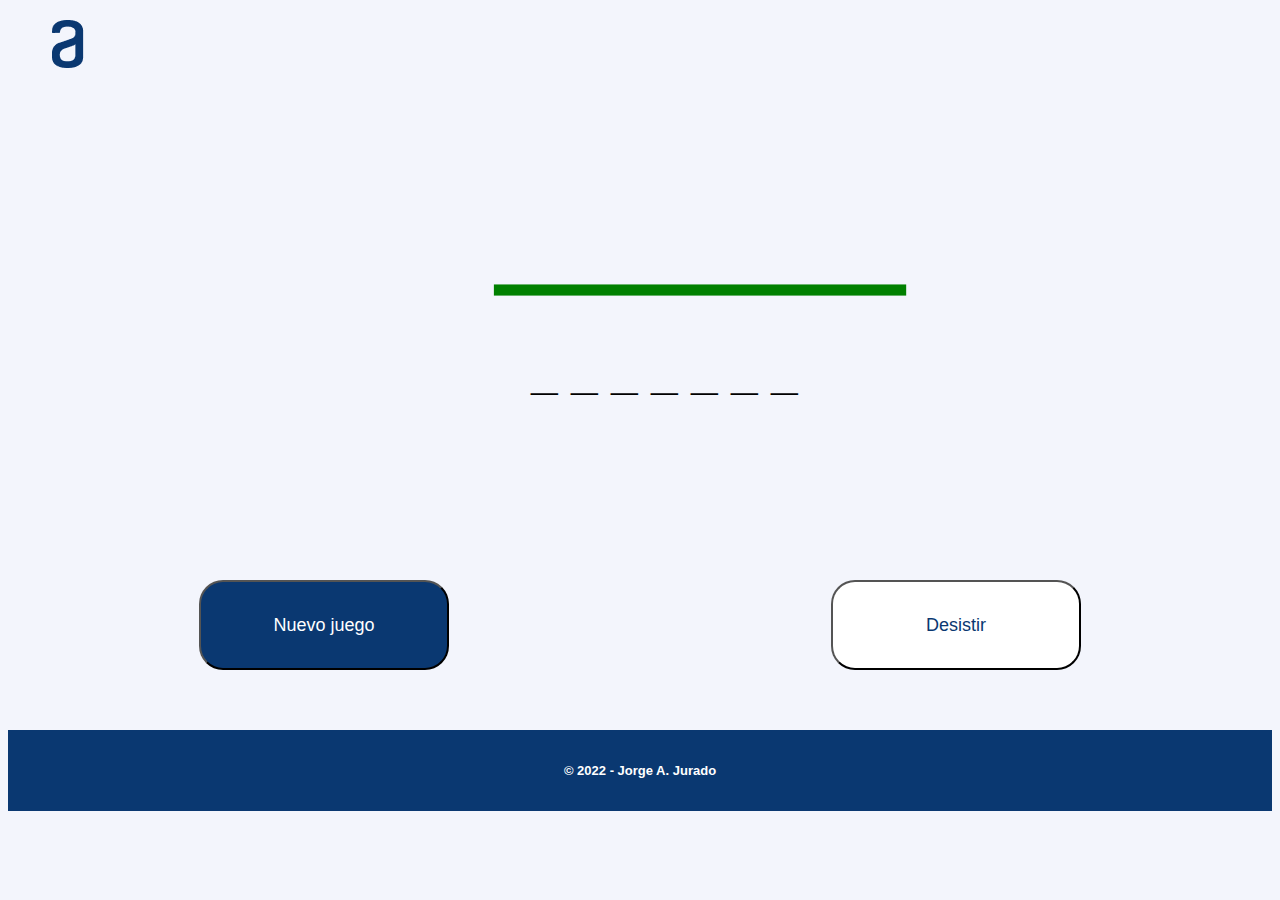
==== juego.html @ b4d64358 "Add files via upload" ====
<!DOCTYPE HTML>
<html lang="es">
  <head>
    <meta charset="UTF-8" />
    <meta name="viewport" content="width=device-width, initial-scale=1.0" />
    <meta http-equiv="X-UA-Compatible" content="ie=edge" />
    <title>Ahorcado</title>
<link href="./css/style.css" rel="stylesheet" type="text/css">
<link href="./css/juego.css" rel="stylesheet" type="text/css">
</head>

<body>
  <header>
    <div class="frame4">
      <div class="logo">
        <img src="img/Vector.png" width="32" height="48" >
      </div>
    </div>
  </header>
  <main>
    <section>
      <canvas id="ahorcado" width="800px" height="400px">
      </canvas>
    </section>
      
    <div class="mensaje" id="mensajes"></div>
    
    <div class="tableroletras">
      <div class="palabra" id="palabra">
        <input type="text" onfocus="this.blur()" autocomplete="off"  class="palabras" id="palabras">      
      </div>
      <div class="letrasusadas" id="letrasusadas">
        <input type="text" onfocus="this.blur()" autocomplete="off" class="letra" id="letra" >      
      </div>
    </div>
    
    <div class="botones_juego">
        <button class="nvojuego boton" id="iniciar-juego" onClick= location.reload()  >Nuevo juego</button>
        <button class="desistir boton" id="desisitir" onclick="location.href='index.html'">Desistir</button> 
    </div> 
  </main>
  <footer>
    <p>&copy 2022 - Jorge A. Jurado</p>
  </footer>

 <script src="canvas.js"></script>
 <script src="funciones.js"></script>
 <script src="ahorcado.js"></script>
 </body>
</html>
---- css/style.css ----
body{
    font-family: 'Inter', sans-serif;
    background-color: #F3F5FC;
    
}

.frame4 {
	float: left;
	width: 120px;
	height: 48px;
	left: 40px;
	top: 40px;
	text-align: center;
}

.logo {
	width: 120px;
	height: 48px;
	left: 0px;
	top: 0px;
    text-align: center;
}


.boton{
	display: block ;
	border-radius: 24px;
	font-style: normal;
	font-weight: normal;
	font-size: 18px;
	align-items: center;
   	margin: 20px auto;
}

footer{
    background: #0A3871;
    text-align: center;
    font-weight: bold;
    color: #FFFFFF;
    padding: 20px;
    font-size: 13px;
	margin: 40px 0
}
---- css/juego.css ----
#ahorcado{
	display: block;
	margin: 20px auto;
	width: 600px;
	height: 300px;	
}

.tableroletras{
	display: block;
	width: 600px;
	height: 200px;	
	margin: 20px auto;
}

.palabra{
    justify-content: center;
	margin: 20px auto;
	padding: 5px;
}

.palabras{
	text-align: center;
	font-size: 3em;
	font-weight: bold;
	padding: 0 5px;
	border: none;
	background: transparent;
	outline: none;
}

.letrasusadas{
	align-content: center;
    justify-content: center;
	font-size: 1.5em;
	margin: 10px auto;
	width: 300px;
	font-weight: bold;
}

.letra{
	text-align: center;
	font-size: 1.5em;
	width: 300px;
	font-weight: bold;
	border: 0;
	background: none;
	outline: none;
}

.mensaje {
	display: block;
	position: absolute;
    float: right;
	left:  50%;
	top: 150px;
	margin: 20px auto;	
	text-align: center;
	font-size: 2em;
	width: 400px;
	font-weight: bold;
	color: red;
	border: 0;
	background: none;
}
.botones_juego{
    display: flex;
    flex-direction: row;
    justify-content: center;
    align-items: center;
}

.nvojuego{
	width: 250px;
	height: 90px;
    background: #0A3871;
	font-size: 18px;
	color: #FFFFFF;
    
}

.desistir{
	width: 250px;
	height: 90px;
    background: #ffffff;
    font-size: 18px;
	color: #0A3871;
}
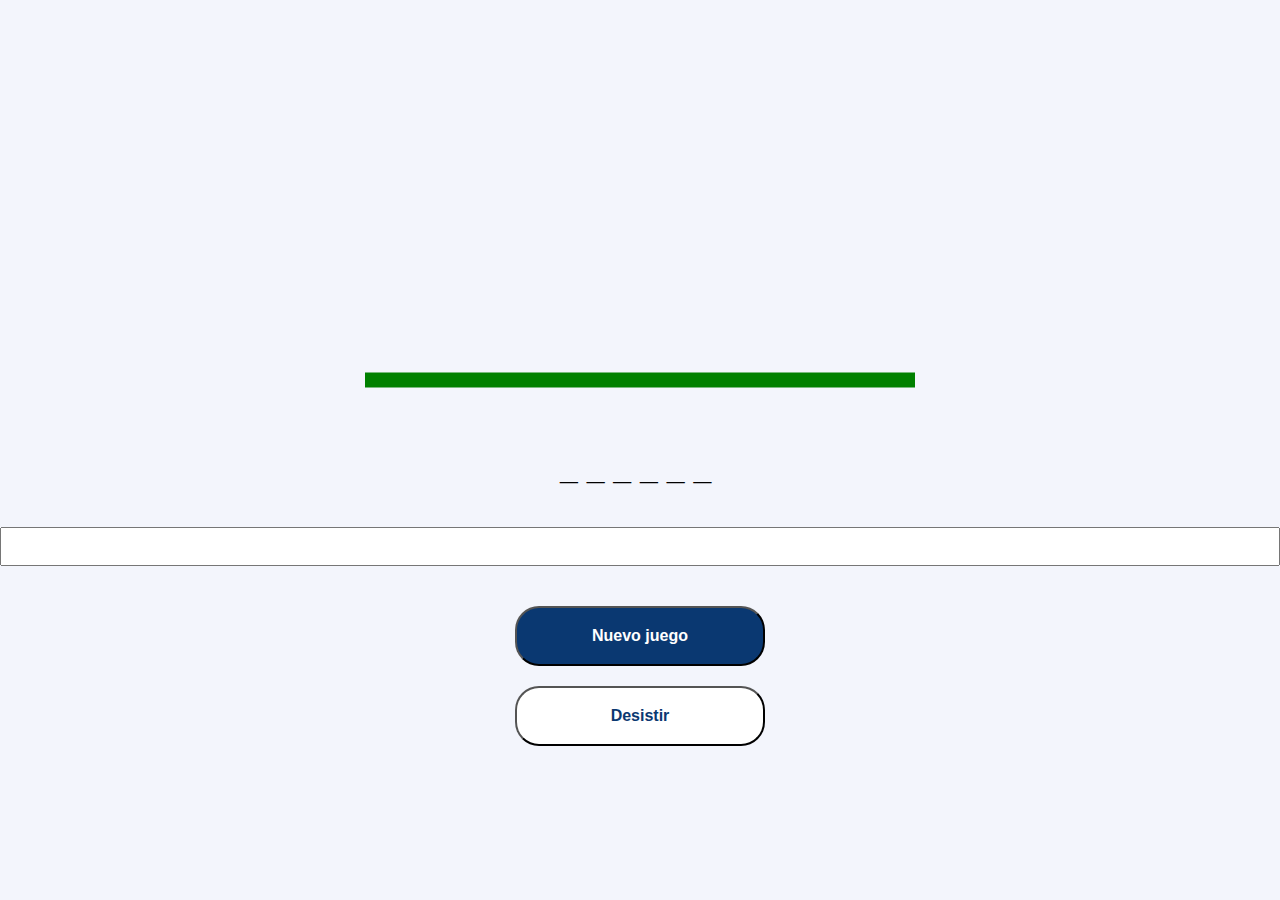
==== commit 128d8d9a: "sdf" ====
--- a/juego.html
+++ b/juego.html
@@ -11,11 +11,7 @@
 
 <body>
   <header>
-    <div class="frame4">
-      <div class="logo">
-        <img src="img/Vector.png" width="32" height="48" >
-      </div>
-    </div>
+   
   </header>
   <main>
     <section>
@@ -39,9 +35,7 @@
         <button class="desistir boton" id="desisitir" onclick="location.href='index.html'">Desistir</button> 
     </div> 
   </main>
-  <footer>
-    <p>&copy 2022 - Jorge A. Jurado</p>
-  </footer>
+ 
 
  <script src="canvas.js"></script>
  <script src="funciones.js"></script>
--- a/css/style.css
+++ b/css/style.css
@@ -1,44 +1,56 @@
-body{
+body {
     font-family: 'Inter', sans-serif;
     background-color: #F3F5FC;
-    
+}
+
+.logo, .frame4 {
+    width: 100%; /* Adjust the width as needed */
+    text-align: center;
 }
 
 .frame4 {
-	float: left;
-	width: 120px;
-	height: 48px;
-	left: 40px;
-	top: 40px;
-	text-align: center;
+    height: 48px;
+    margin: 20px 0;
 }
 
-.logo {
-	width: 120px;
-	height: 48px;
-	left: 0px;
-	top: 0px;
-    text-align: center;
+.boton {
+    display: block;
+    border-radius: 24px;
+    font-style: normal;
+    font-weight: normal;
+    font-size: 18px;
+    margin: 20px auto;
 }
 
-
-.boton{
-	display: block ;
-	border-radius: 24px;
-	font-style: normal;
-	font-weight: normal;
-	font-size: 18px;
-	align-items: center;
-   	margin: 20px auto;
-}
-
-footer{
+footer {
     background: #0A3871;
     text-align: center;
     font-weight: bold;
     color: #FFFFFF;
     padding: 20px;
     font-size: 13px;
-	margin: 40px 0
+    margin: 40px 0;
 }
 
+/* Responsive Styles */
+@media only screen and (min-width: 768px) {
+    .logo, .frame4 {
+        float: left;
+        width: auto;
+        margin: 0;
+    }
+
+    .boton {
+        display: inline-block;
+    }
+}
+
+@media only screen and (max-width: 767px) {
+    .frame4 {
+        height: auto;
+    }
+
+    footer {
+        font-size: 12px;
+    }
+}
--- a/css/juego.css
+++ b/css/juego.css
@@ -1,87 +1,92 @@
-#ahorcado{
-	display: block;
-	margin: 20px auto;
-	width: 600px;
-	height: 300px;	
+body {
+    font-family: 'Arial', sans-serif;
+    font-size: 16px;
+    margin: 0;
 }
 
-.tableroletras{
-	display: block;
-	width: 600px;
-	height: 200px;	
-	margin: 20px auto;
+#ahorcado {
+    display: block;
+    margin: 20px auto;
+    max-width: 100%;
+    height: auto;
 }
 
-.palabra{
-    justify-content: center;
-	margin: 20px auto;
-	padding: 5px;
+.tableroletras {
+    display: block;
+    max-width: 100%;
+    height: auto;
+    margin: 20px auto;
 }
 
-.palabras{
-	text-align: center;
-	font-size: 3em;
-	font-weight: bold;
-	padding: 0 5px;
-	border: none;
-	background: transparent;
-	outline: none;
+.palabra {
+    display: flex;
+    justify-content: center;
+    align-items: center;
+    margin: 20px auto;
+    padding: 10px;
 }
 
-.letrasusadas{
-	align-content: center;
-    justify-content: center;
-	font-size: 1.5em;
-	margin: 10px auto;
-	width: 300px;
-	font-weight: bold;
+.palabras {
+    text-align: center;
+    font-size: 2em;
+    font-weight: bold;
+    padding: 0 10px;
+    border: none;
+    background: transparent;
+    outline: none;
 }
 
-.letra{
-	text-align: center;
-	font-size: 1.5em;
-	width: 300px;
-	font-weight: bold;
-	border: 0;
-	background: none;
-	outline: none;
+.letrasusadas, .letra {
+    display: flex;
+    justify-content: center;
+    align-items: center;
+    font-size: 1.2em;
+    margin: 10px auto;
+    width: auto;
+    font-weight: bold;
+}
+
+.letra {
+    font-size: 1.5em;
+    width: 100%;
 }
 
 .mensaje {
-	display: block;
-	position: absolute;
-    float: right;
-	left:  50%;
-	top: 150px;
-	margin: 20px auto;	
-	text-align: center;
-	font-size: 2em;
-	width: 400px;
-	font-weight: bold;
-	color: red;
-	border: 0;
-	background: none;
+    display: block;
+    position: absolute;
+    left: 50%;
+    top: 50%;
+    transform: translate(-50%, -50%);
+    text-align: center;
+    font-size: 1.5em;
+    max-width: 80%;
+    font-weight: bold;
+    color: red;
 }
-.botones_juego{
+
+.botones_juego {
     display: flex;
-    flex-direction: row;
+    flex-direction: column;
     justify-content: center;
     align-items: center;
+    margin: 20px auto;
 }
 
-.nvojuego{
-	width: 250px;
-	height: 90px;
-    background: #0A3871;
-	font-size: 18px;
-	color: #FFFFFF;
-    
+.nvojuego, .desistir {
+    width: 80%;
+    max-width: 250px;
+    height: 60px;
+    margin: 10px;
+    font-size: 1em; /* Reducido el tamaño de fuente */
+    font-weight: bold;
 }
 
-.desistir{
-	width: 250px;
-	height: 90px;
+.nvojuego {
+    background: #0A3871;
+    color: #FFFFFF;
+}
+
+.desistir {
     background: #ffffff;
-    font-size: 18px;
-	color: #0A3871;
-}+    color: #0A3871;
+}
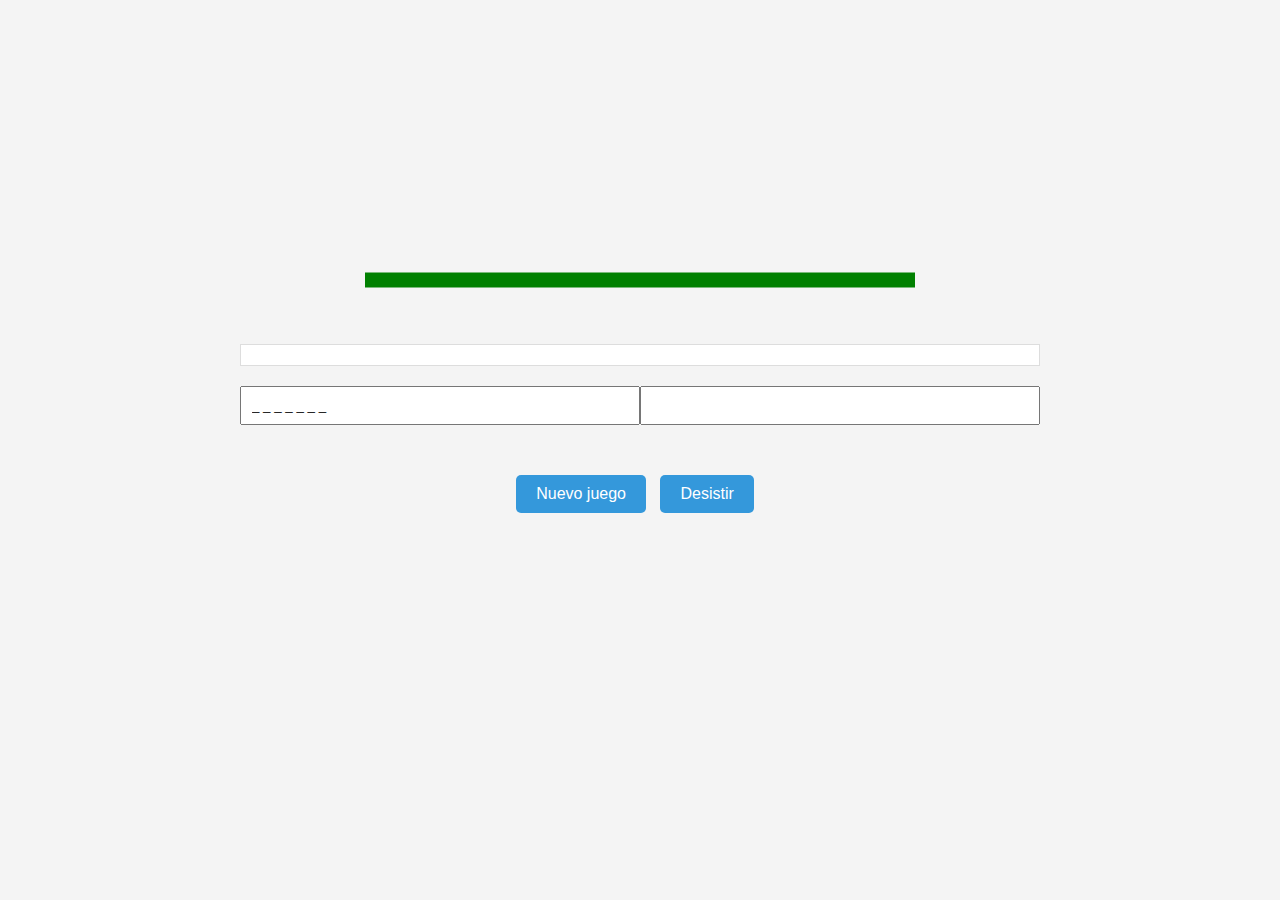
==== commit 3b8728c4: "sefgsg" ====
--- a/juego.html
+++ b/juego.html
@@ -10,9 +10,7 @@
 </head>
 
 <body>
-  <header>
-   
-  </header>
+  
   <main>
     <section>
       <canvas id="ahorcado" width="800px" height="400px">
--- a/css/juego.css
+++ b/css/juego.css
@@ -1,92 +1,109 @@
 body {
-    font-family: 'Arial', sans-serif;
-    font-size: 16px;
-    margin: 0;
+	font-family: 'Arial', sans-serif;
+	margin-bottom:14px;
+ margin-top:-100px;
+	box-sizing: border-box;
+	background-color: #f4f4f4;
+  }
+
+
+  main {
+	max-width: 800px;
+	margin: 0 auto;
+	padding: 20px;
+  }
+
+  section {
+	text-align: center;
+	margin-bottom: 20px;
+  }
+
+  canvas {
+	max-width: 100%;
+	height: auto;
+  }
+
+  .mensaje {
+	background-color: #fff;
+	padding: 10px;
+	margin-bottom: 20px;
+	border: 1px solid #ddd;
+  }
+
+  .tableroletras {
+	display: flex;
+	justify-content: space-between;
+	margin-bottom: 20px;
+  }
+
+  .palabra,
+  .letrasusadas {
+	flex: 1;
+  }
+
+  .palabras,
+  .letra {
+	width: 100%;
+	padding: 10px;
+	box-sizing: border-box;
+	margin-bottom: 10px;
+  }
+
+  .botones_juego {
+	text-align: center;
+  }
+
+  .nvojuego,
+  .desistir {
+	padding: 10px 20px;
+	font-size: 16px;
+	cursor: pointer;
+	background-color: #3498db;
+	color: #fff;
+	border: none;
+	border-radius: 5px;
+	margin-right: 10px;
+  }
+
+  @media screen and (max-width: 320px) {
+    body {
+
+ margin-top:100px;
+    }
+
+    main {
+        padding: 10px; /* Adjust as needed */
+    }
+
+    .tableroletras {
+        flex-direction: column; /* Stack elements vertically on smaller screens */
+        align-items: center;
+    }
+
+    .nvojuego,
+    .desistir {
+        margin-right: 0; /* Remove margin on the right for better spacing */
+    }
 }
 
-#ahorcado {
-    display: block;
-    margin: 20px auto;
-    max-width: 100%;
-    height: auto;
-}
 
-.tableroletras {
-    display: block;
-    max-width: 100%;
-    height: auto;
-    margin: 20px auto;
-}
+@media screen and (max-width: 768px) {
+    body {
 
-.palabra {
-    display: flex;
-    justify-content: center;
-    align-items: center;
-    margin: 20px auto;
-    padding: 10px;
-}
+ margin-top:100px;
+    }
 
-.palabras {
-    text-align: center;
-    font-size: 2em;
-    font-weight: bold;
-    padding: 0 10px;
-    border: none;
-    background: transparent;
-    outline: none;
-}
+    main {
+        padding: 10px; /* Adjust as needed */
+    }
 
-.letrasusadas, .letra {
-    display: flex;
-    justify-content: center;
-    align-items: center;
-    font-size: 1.2em;
-    margin: 10px auto;
-    width: auto;
-    font-weight: bold;
-}
+    .tableroletras {
+        flex-direction: column; /* Stack elements vertically on smaller screens */
+        align-items: center;
+    }
 
-.letra {
-    font-size: 1.5em;
-    width: 100%;
-}
-
-.mensaje {
-    display: block;
-    position: absolute;
-    left: 50%;
-    top: 50%;
-    transform: translate(-50%, -50%);
-    text-align: center;
-    font-size: 1.5em;
-    max-width: 80%;
-    font-weight: bold;
-    color: red;
-}
-
-.botones_juego {
-    display: flex;
-    flex-direction: column;
-    justify-content: center;
-    align-items: center;
-    margin: 20px auto;
-}
-
-.nvojuego, .desistir {
-    width: 80%;
-    max-width: 250px;
-    height: 60px;
-    margin: 10px;
-    font-size: 1em; /* Reducido el tamaño de fuente */
-    font-weight: bold;
-}
-
-.nvojuego {
-    background: #0A3871;
-    color: #FFFFFF;
-}
-
-.desistir {
-    background: #ffffff;
-    color: #0A3871;
-}
+    .nvojuego,
+    .desistir {
+        margin-right: 0; /* Remove margin on the right for better spacing */
+    }
+}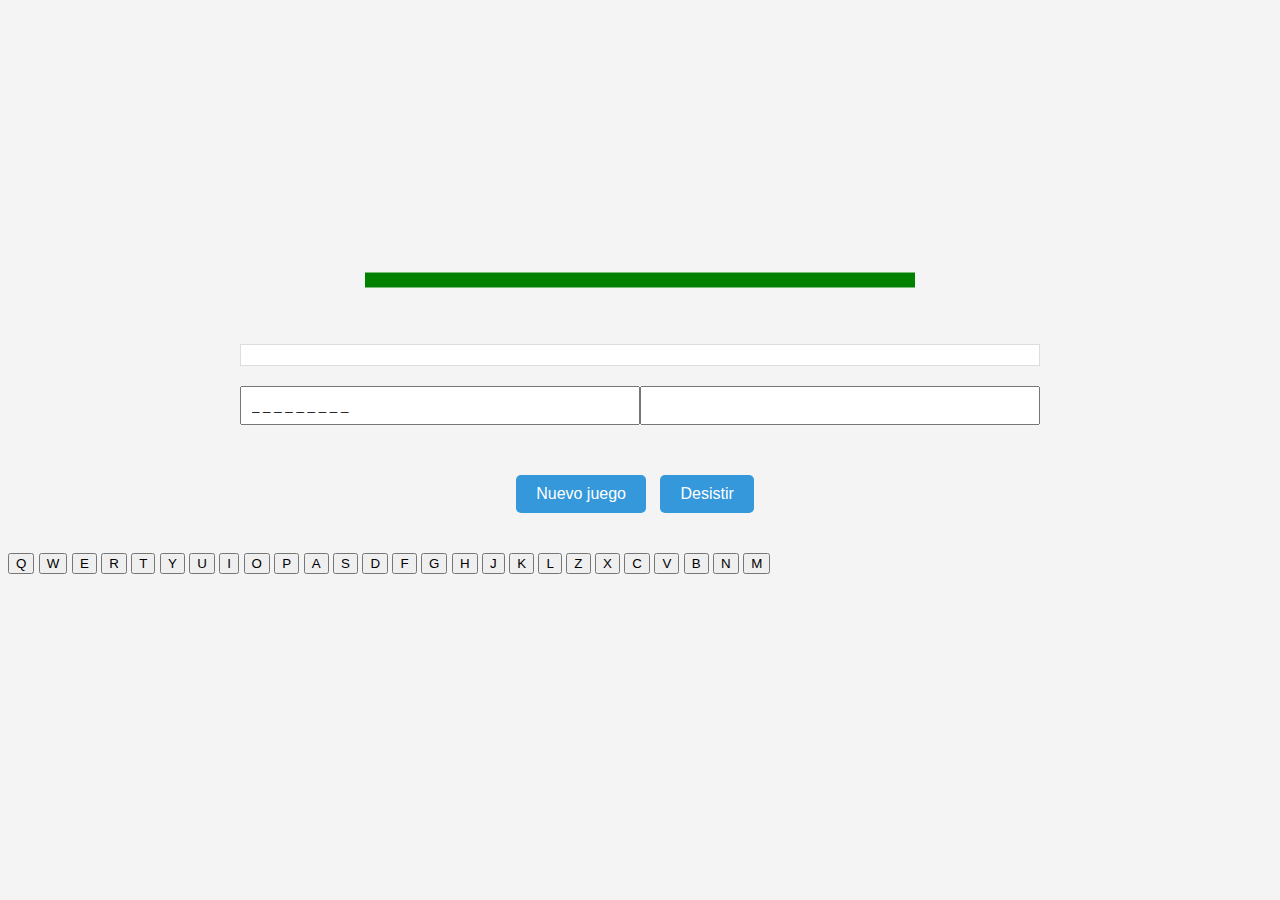
==== commit 50abb9e2: "dfg" ====
--- a/juego.html
+++ b/juego.html
@@ -35,6 +35,38 @@
   </main>
  
 
+  <div class="teclado">
+    <button class="tecla" onclick="presionarTecla('Q')">Q</button>
+    <button class="tecla" onclick="presionarTecla('W')">W</button>
+    <button class="tecla" onclick="presionarTecla('E')">E</button>
+    <button class="tecla" onclick="presionarTecla('R')">R</button>
+    <button class="tecla" onclick="presionarTecla('T')">T</button>
+    <button class="tecla" onclick="presionarTecla('Y')">Y</button>
+    <button class="tecla" onclick="presionarTecla('U')">U</button>
+    <button class="tecla" onclick="presionarTecla('I')">I</button>
+    <button class="tecla" onclick="presionarTecla('O')">O</button>
+    <button class="tecla" onclick="presionarTecla('P')">P</button>
+    <button class="tecla" onclick="presionarTecla('A')">A</button>
+    <button class="tecla" onclick="presionarTecla('S')">S</button>
+    <button class="tecla" onclick="presionarTecla('D')">D</button>
+    <button class="tecla" onclick="presionarTecla('F')">F</button>
+    <button class="tecla" onclick="presionarTecla('G')">G</button>
+    <button class="tecla" onclick="presionarTecla('H')">H</button>
+    <button class="tecla" onclick="presionarTecla('J')">J</button>
+    <button class="tecla" onclick="presionarTecla('K')">K</button>
+    <button class="tecla" onclick="presionarTecla('L')">L</button>
+    <button class="tecla" onclick="presionarTecla('Z')">Z</button>
+    <button class="tecla" onclick="presionarTecla('X')">X</button>
+    <button class="tecla" onclick="presionarTecla('C')">C</button>
+    <button class="tecla" onclick="presionarTecla('V')">V</button>
+    <button class="tecla" onclick="presionarTecla('B')">B</button>
+    <button class="tecla" onclick="presionarTecla('N')">N</button>
+    <button class="tecla" onclick="presionarTecla('M')">M</button>
+    
+  </div>
+
+ 
+  </script>
  <script src="canvas.js"></script>
  <script src="funciones.js"></script>
  <script src="ahorcado.js"></script>
